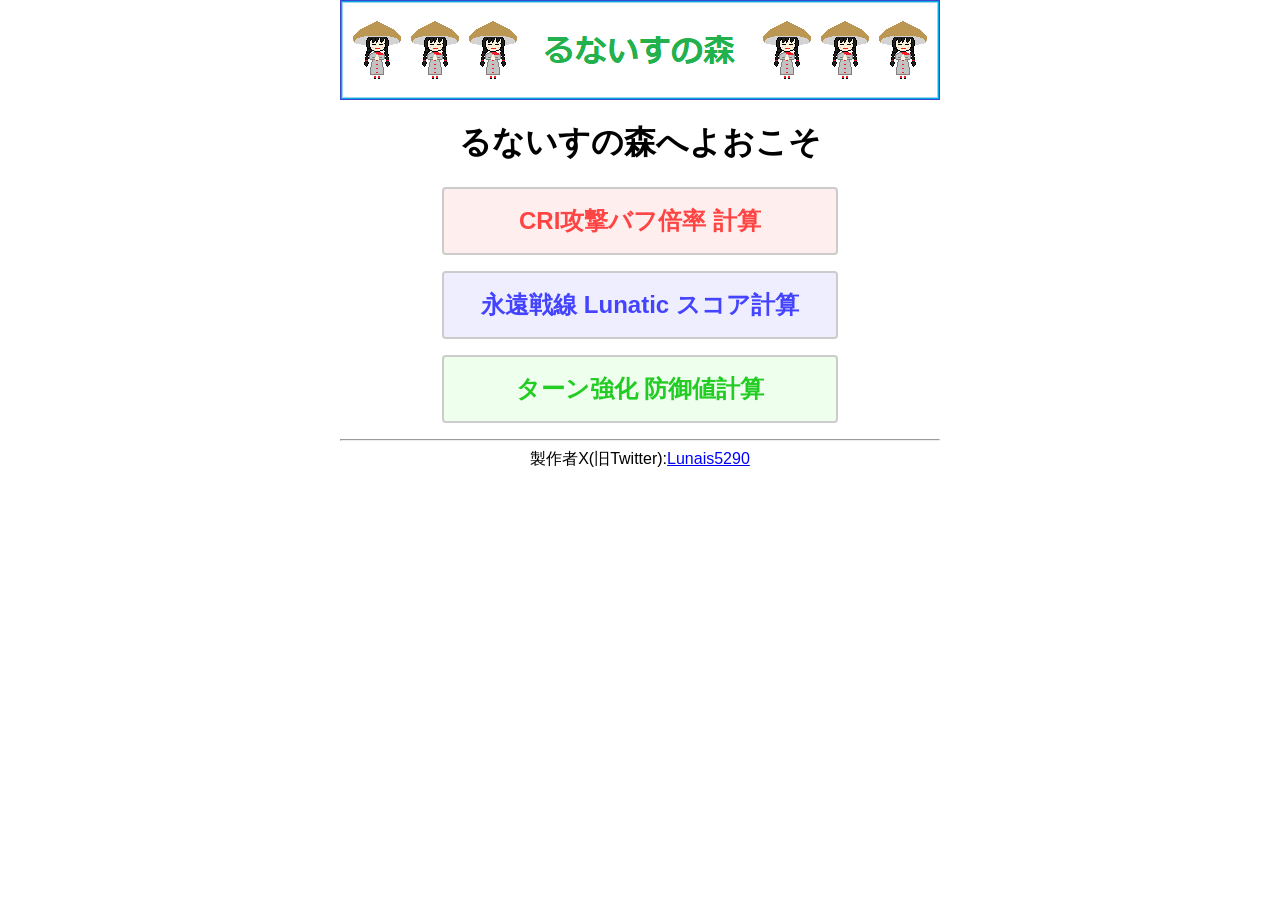
==== index.html @ 0c57374e "Update index.html" ====
<!DOCTYPE html>
<html lang="ja">
<head>

  <meta charset="UTF-8" />
  <meta name="viewport" content="width=device-width, initial-scale=1.0" />
  <title>るないすの森</title>
  <link rel="stylesheet" href="style.css">
  <script src="score.js"></script>

  <a href="index.html">
    <img src="header.png" class="header">
  </a> 

</head>
<body>
  <h1 style="text-align: center;">るないすの森へよおこそ</h1>

  <a href="compare.html" class="btn-1">CRI攻撃バフ倍率 計算</a>
  <a href="score.html" class="btn-2">永遠戦線 Lunatic スコア計算</a>
  <a href="turn.html" class="btn-3">ターン強化 防御値計算</a>

  <hr>

  <div style="text-align: center;">
    製作者X(旧Twitter):<a href="https://x.com/Lunais5290" target="_blank"><span style="color: blue;">Lunais5290</span></a>
  </div>
</body>
</html>
---- style.css ----
html {
  overflow-y: scroll;
}
body {
  font-family: sans-serif;
  padding-bottom: 2rem;
  padding: 0 1rem;
  max-width: 600px;
  margin: auto;
}
select, input, button {
  padding: 0.5rem;
  font-size: 1rem;
}

.header {
  width: 100%;
  height: auto;
  max-width: 600px;
  display: block;
}

.btn-1 {
  display: block;
  width: 60%;
  margin: 0 auto;
  margin-top: 1rem;
  padding: 1rem;
  text-decoration: none;
  text-align: center;
  font-weight: bold;
  font-size: 1.5rem;
  border-radius: 4px;
  border: solid 2px #cccccc;
  background: #ffeeee;
  color: #ff4444;
  transition: 0.5s;
}
.btn-1:hover {
  background: #ffdddd;
}
.btn-2 {
  display: block;
  width: 60%;
  margin: 0 auto;
  margin-top: 1rem;
  padding: 1rem;
  text-decoration: none;
  text-align: center;
  font-weight: bold;
  font-size: 1.5rem;
  border-radius: 4px;
  border: solid 2px #cccccc;
  background: #eeeeff;
  color: #4444ff;
  transition: 0.5s;
}
.btn-2:hover {
  background: #ddddff;
}
.btn-3 {
  display: block;
  width: 60%;
  margin: 0 auto;
  margin-top: 1rem;
  margin-bottom: 1rem;
  padding: 1rem;
  text-decoration: none;
  text-align: center;
  font-weight: bold;
  font-size: 1.5rem;
  border-radius: 4px;
  border: solid 2px #cccccc;
  background: #eeffee;
  color: #22cc22;
  transition: 0.5s;
}
.btn-3:hover {
  background: #ddffdd;
}

.note {
  background: #f0f0f0;
  padding: 1rem;
}
.notefooter {
  text-align: right;
}
.total {
  margin-top: 1rem;
  font-size: 1.5rem;
  font-weight: bold;
}

/* score */
#mode {
  margin-top: 1rem;
}
.list-overdamege {
  margin-top: 1rem;
}
.list-overdamege input {
  width: 120px;
}
.areascore {
  margin-left: 0.5rem;
  font-weight: bold;
}
.option {
  margin-top: 1rem;
}
.decreasescore input {
  width: 90px;
  margin-top: 1rem;
}
.calculate {
  display: flex;
  justify-content: center;
  margin-top: 1rem;
  margin-bottom: 1.5rem;
}

/* turn */
.list-turn input {
  width: 60px;
  margin-top: 1rem;
}
.list-defence input {
  width: 120px;
  margin-top: 1rem;
}

/* compare */
.list-cri input {
  width: 60px;
  margin-top: 1rem;
}
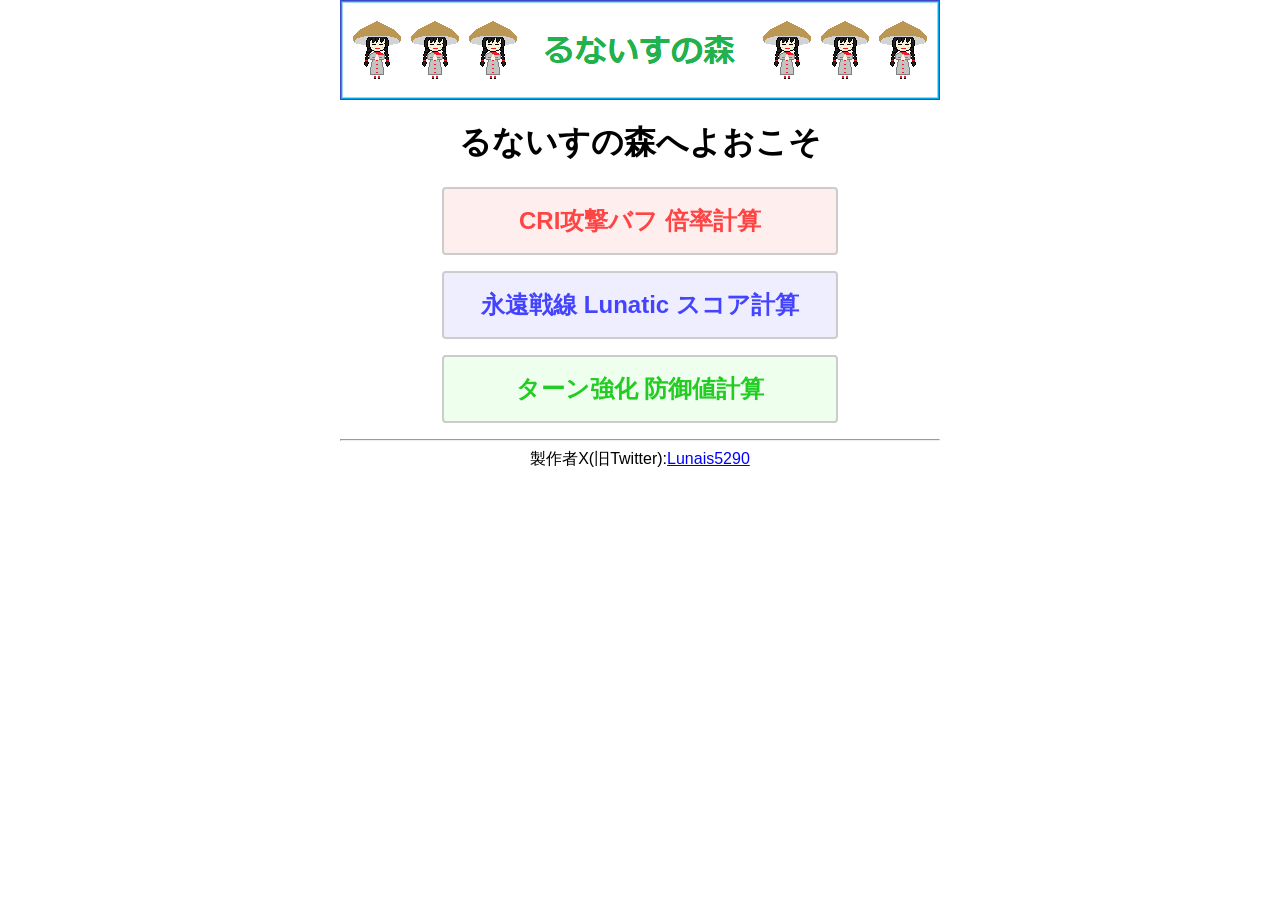
==== commit 9b8555a2: "Update index.html" ====
--- a/index.html
+++ b/index.html
@@ -16,7 +16,7 @@
 <body>
   <h1 style="text-align: center;">るないすの森へよおこそ</h1>
 
-  <a href="compare.html" class="btn-1">CRI攻撃バフ倍率 計算</a>
+  <a href="compare.html" class="btn-1">CRI攻撃バフ 倍率計算</a>
   <a href="score.html" class="btn-2">永遠戦線 Lunatic スコア計算</a>
   <a href="turn.html" class="btn-3">ターン強化 防御値計算</a>
 
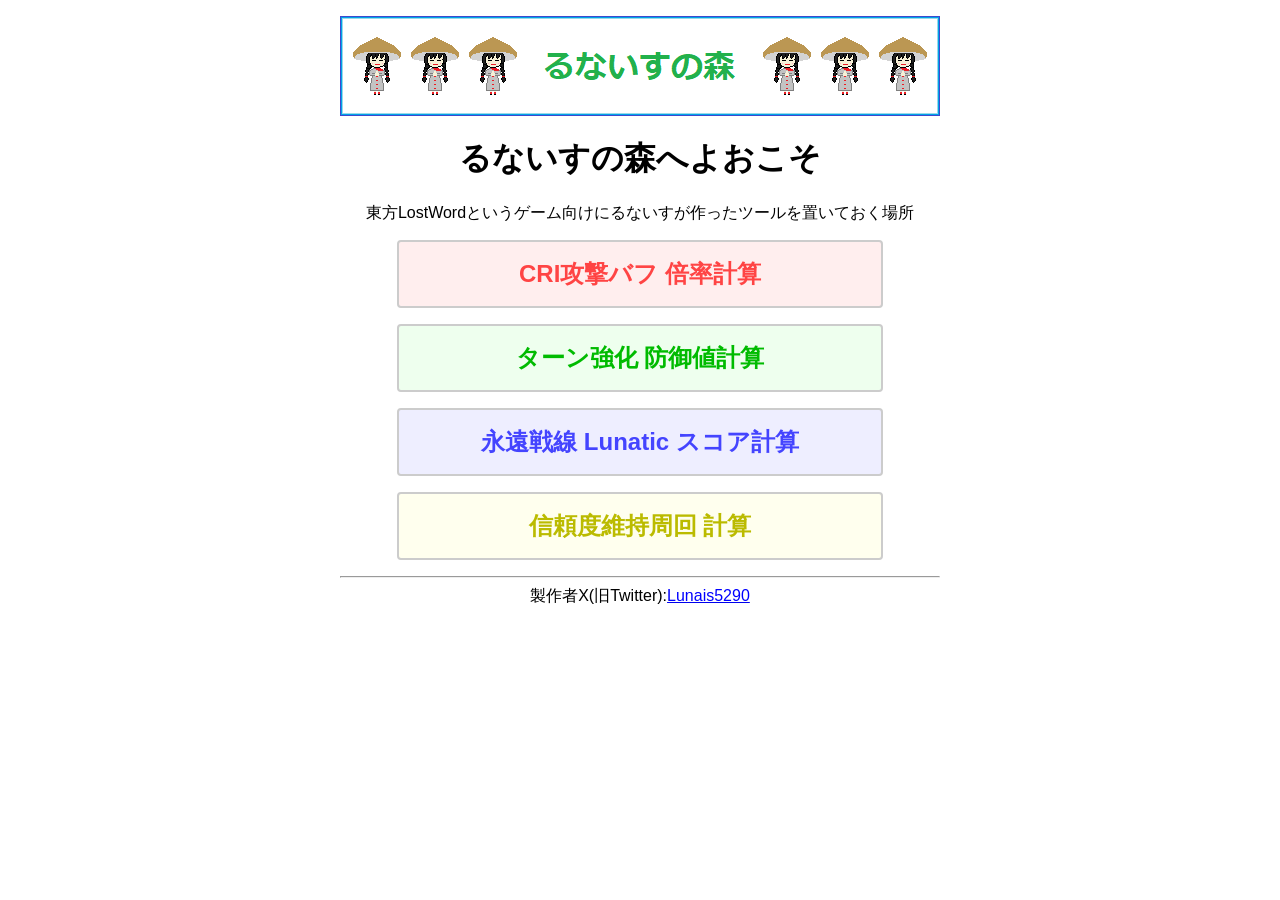
==== commit 5fca6860: "Update index.html" ====
--- a/index.html
+++ b/index.html
@@ -14,11 +14,12 @@
 
 </head>
 <body>
-  <h1 style="text-align: center;">るないすの森へよおこそ</h1>
-
+  <h1 style="text-align:center;">るないすの森へよおこそ</h1>
+  <p style="text-align:center;">東方LostWordというゲーム向けにるないすが作ったツールを置いておく場所</p>
   <a href="compare.html" class="btn-1">CRI攻撃バフ 倍率計算</a>
-  <a href="score.html" class="btn-2">永遠戦線 Lunatic スコア計算</a>
-  <a href="turn.html" class="btn-3">ターン強化 防御値計算</a>
+  <a href="turn.html" class="btn-2">ターン強化 防御値計算</a>
+  <a href="score.html" class="btn-3">永遠戦線 Lunatic スコア計算</a>
+  <a href="morale.html" class="btn-4">信頼度維持周回 計算</a>
 
   <hr>
 
--- a/style.css
+++ b/style.css
@@ -3,8 +3,7 @@
 }
 body {
   font-family: sans-serif;
-  padding-bottom: 2rem;
-  padding: 0 1rem;
+  padding: 1rem;
   max-width: 600px;
   margin: auto;
 }
@@ -22,7 +21,7 @@
 
 .btn-1 {
   display: block;
-  width: 60%;
+  width: 75%;
   margin: 0 auto;
   margin-top: 1rem;
   padding: 1rem;
@@ -31,36 +30,18 @@
   font-weight: bold;
   font-size: 1.5rem;
   border-radius: 4px;
-  border: solid 2px #cccccc;
-  background: #ffeeee;
-  color: #ff4444;
+  border: solid 2px #ccc;
+  background: #fee;
+  color: #f44;
   transition: 0.5s;
 }
 .btn-1:hover {
-  background: #ffdddd;
+  background: #fdd;
 }
+
 .btn-2 {
   display: block;
-  width: 60%;
-  margin: 0 auto;
-  margin-top: 1rem;
-  padding: 1rem;
-  text-decoration: none;
-  text-align: center;
-  font-weight: bold;
-  font-size: 1.5rem;
-  border-radius: 4px;
-  border: solid 2px #cccccc;
-  background: #eeeeff;
-  color: #4444ff;
-  transition: 0.5s;
-}
-.btn-2:hover {
-  background: #ddddff;
-}
-.btn-3 {
-  display: block;
-  width: 60%;
+  width: 75%;
   margin: 0 auto;
   margin-top: 1rem;
   margin-bottom: 1rem;
@@ -70,17 +51,58 @@
   font-weight: bold;
   font-size: 1.5rem;
   border-radius: 4px;
-  border: solid 2px #cccccc;
-  background: #eeffee;
-  color: #22cc22;
+  border: solid 2px #ccc;
+  background: #efe;
+  color: #0b0;
+  transition: 0.5s;
+}
+.btn-2:hover {
+  background: #dfd;
+}
+
+.btn-3 {
+  display: block;
+  width: 75%;
+  margin: 0 auto;
+  margin-top: 1rem;
+  padding: 1rem;
+  text-decoration: none;
+  text-align: center;
+  font-weight: bold;
+  font-size: 1.5rem;
+  border-radius: 4px;
+  border: solid 2px #ccc;
+  background: #eef;
+  color: #44f;
   transition: 0.5s;
 }
 .btn-3:hover {
-  background: #ddffdd;
+  background: #ddf;
+}
+
+.btn-4 {
+  display: block;
+  width: 75%;
+  margin: 0 auto;
+  margin-top: 1rem;
+  margin-bottom: 1rem;
+  padding: 1rem;
+  text-decoration: none;
+  text-align: center;
+  font-weight: bold;
+  font-size: 1.5rem;
+  border-radius: 4px;
+  border: solid 2px #ccc;
+  background: #ffe;
+  color: #bb0;
+  transition: 0.5s;
+}
+.btn-4:hover {
+  background: #ffd;
 }
 
 .note {
-  background: #f0f0f0;
+  background: #eee;
   padding: 1rem;
 }
 .notefooter {
@@ -90,6 +112,22 @@
   margin-top: 1rem;
   font-size: 1.5rem;
   font-weight: bold;
+}
+
+/* compare */
+.list-cri input {
+  width: 60px;
+  margin-top: 1rem;
+}
+
+/* turn */
+.list-turn input {
+  width: 60px;
+  margin-top: 1rem;
+}
+.list-defence input {
+  width: 120px;
+  margin-top: 1rem;
 }
 
 /* score */
@@ -120,18 +158,8 @@
   margin-bottom: 1.5rem;
 }
 
-/* turn */
-.list-turn input {
+/* morale */
+.list-morale input {
   width: 60px;
   margin-top: 1rem;
 }
-.list-defence input {
-  width: 120px;
-  margin-top: 1rem;
-}
-
-/* compare */
-.list-cri input {
-  width: 60px;
-  margin-top: 1rem;
-}
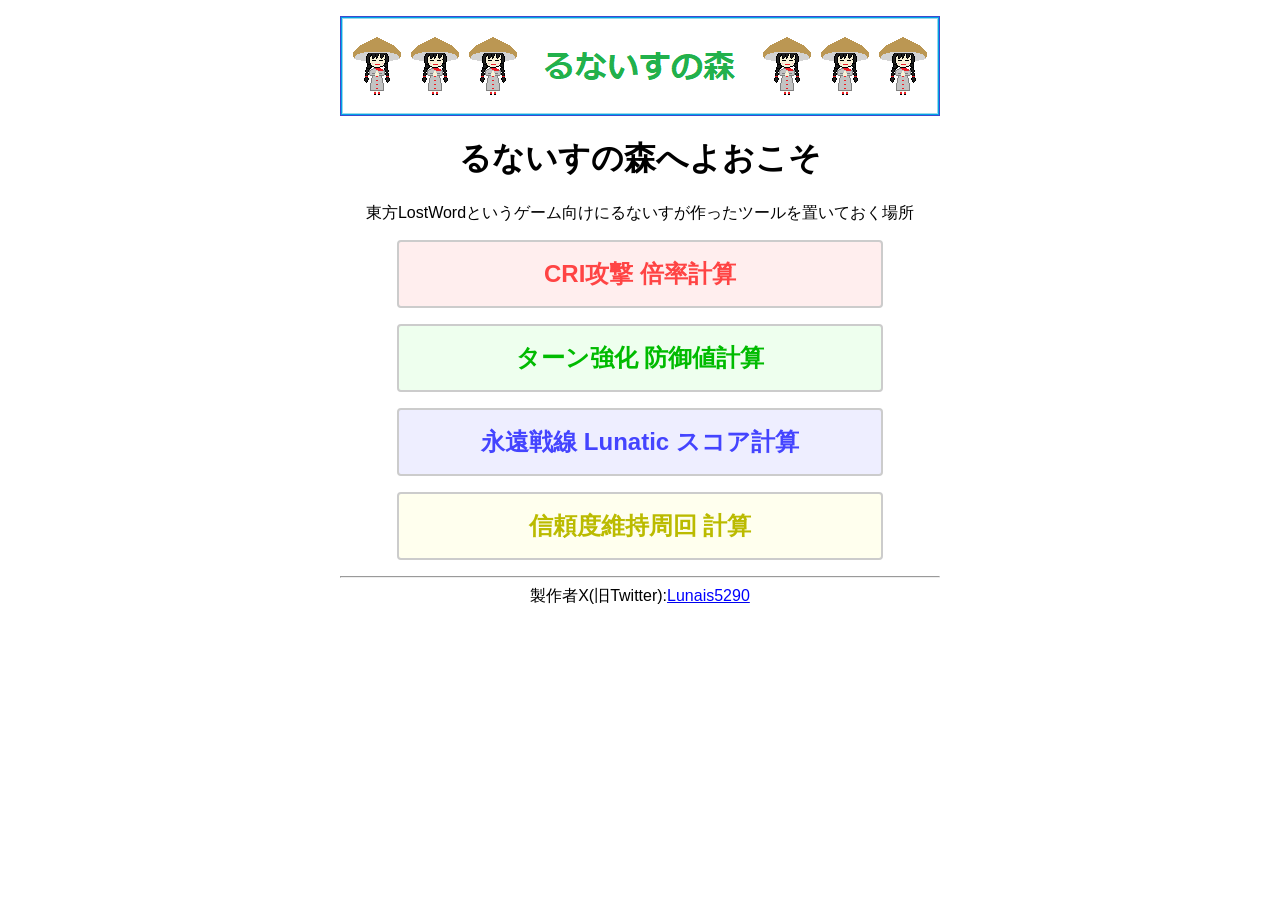
==== commit 746c6ac2: "Update index.html" ====
--- a/index.html
+++ b/index.html
@@ -5,18 +5,18 @@
   <meta charset="UTF-8" />
   <meta name="viewport" content="width=device-width, initial-scale=1.0" />
   <title>るないすの森</title>
-  <link rel="stylesheet" href="style.css">
-  <script src="score.js"></script>
+  <link rel="stylesheet" href="css/style.css">
+  <link rel="icon" href="images/favicon.ico">
 
   <a href="index.html">
-    <img src="header.png" class="header">
-  </a> 
+    <img src="images/header.png" class="header">
+  </a>
 
 </head>
 <body>
   <h1 style="text-align:center;">るないすの森へよおこそ</h1>
   <p style="text-align:center;">東方LostWordというゲーム向けにるないすが作ったツールを置いておく場所</p>
-  <a href="compare.html" class="btn-1">CRI攻撃バフ 倍率計算</a>
+  <a href="mag.html" class="btn-1">CRI攻撃 倍率計算</a>
   <a href="turn.html" class="btn-2">ターン強化 防御値計算</a>
   <a href="score.html" class="btn-3">永遠戦線 Lunatic スコア計算</a>
   <a href="morale.html" class="btn-4">信頼度維持周回 計算</a>
--- a/css/style.css
+++ b/css/style.css
@@ -0,0 +1,165 @@
+html {
+  overflow-y: scroll;
+}
+body {
+  font-family: sans-serif;
+  padding: 1rem;
+  max-width: 600px;
+  margin: auto;
+}
+select, input, button {
+  padding: 0.5rem;
+  font-size: 1rem;
+}
+
+.header {
+  width: 100%;
+  height: auto;
+  max-width: 600px;
+  display: block;
+}
+
+.btn-1 {
+  display: block;
+  width: 75%;
+  margin: 0 auto;
+  margin-top: 1rem;
+  padding: 1rem;
+  text-decoration: none;
+  text-align: center;
+  font-weight: bold;
+  font-size: 1.5rem;
+  border-radius: 4px;
+  border: solid 2px #ccc;
+  background: #fee;
+  color: #f44;
+  transition: 0.5s;
+}
+.btn-1:hover {
+  background: #fdd;
+}
+
+.btn-2 {
+  display: block;
+  width: 75%;
+  margin: 0 auto;
+  margin-top: 1rem;
+  margin-bottom: 1rem;
+  padding: 1rem;
+  text-decoration: none;
+  text-align: center;
+  font-weight: bold;
+  font-size: 1.5rem;
+  border-radius: 4px;
+  border: solid 2px #ccc;
+  background: #efe;
+  color: #0b0;
+  transition: 0.5s;
+}
+.btn-2:hover {
+  background: #dfd;
+}
+
+.btn-3 {
+  display: block;
+  width: 75%;
+  margin: 0 auto;
+  margin-top: 1rem;
+  padding: 1rem;
+  text-decoration: none;
+  text-align: center;
+  font-weight: bold;
+  font-size: 1.5rem;
+  border-radius: 4px;
+  border: solid 2px #ccc;
+  background: #eef;
+  color: #44f;
+  transition: 0.5s;
+}
+.btn-3:hover {
+  background: #ddf;
+}
+
+.btn-4 {
+  display: block;
+  width: 75%;
+  margin: 0 auto;
+  margin-top: 1rem;
+  margin-bottom: 1rem;
+  padding: 1rem;
+  text-decoration: none;
+  text-align: center;
+  font-weight: bold;
+  font-size: 1.5rem;
+  border-radius: 4px;
+  border: solid 2px #ccc;
+  background: #ffe;
+  color: #bb0;
+  transition: 0.5s;
+}
+.btn-4:hover {
+  background: #ffd;
+}
+
+.note {
+  background: #eee;
+  padding: 1rem;
+}
+.notefooter {
+  text-align: right;
+}
+.total {
+  margin-top: 1rem;
+  font-size: 1.5rem;
+  font-weight: bold;
+}
+
+/* compare */
+.list-cri input {
+  width: 60px;
+  margin-top: 1rem;
+}
+
+/* turn */
+.list-turn input {
+  width: 60px;
+  margin-top: 1rem;
+}
+.list-defence input {
+  width: 120px;
+  margin-top: 1rem;
+}
+
+/* score */
+#mode {
+  margin-top: 1rem;
+}
+.list-overdamege {
+  margin-top: 1rem;
+}
+.list-overdamege input {
+  width: 120px;
+}
+.areascore {
+  margin-left: 0.5rem;
+  font-weight: bold;
+}
+.option {
+  margin-top: 1rem;
+}
+.decreasescore input {
+  width: 90px;
+  margin-top: 1rem;
+}
+.calculate {
+  display: flex;
+  justify-content: center;
+  margin-top: 1rem;
+  margin-bottom: 1.5rem;
+}
+
+/* morale */
+.list-morale input {
+  width: 60px;
+  margin-top: 1rem;
+}
